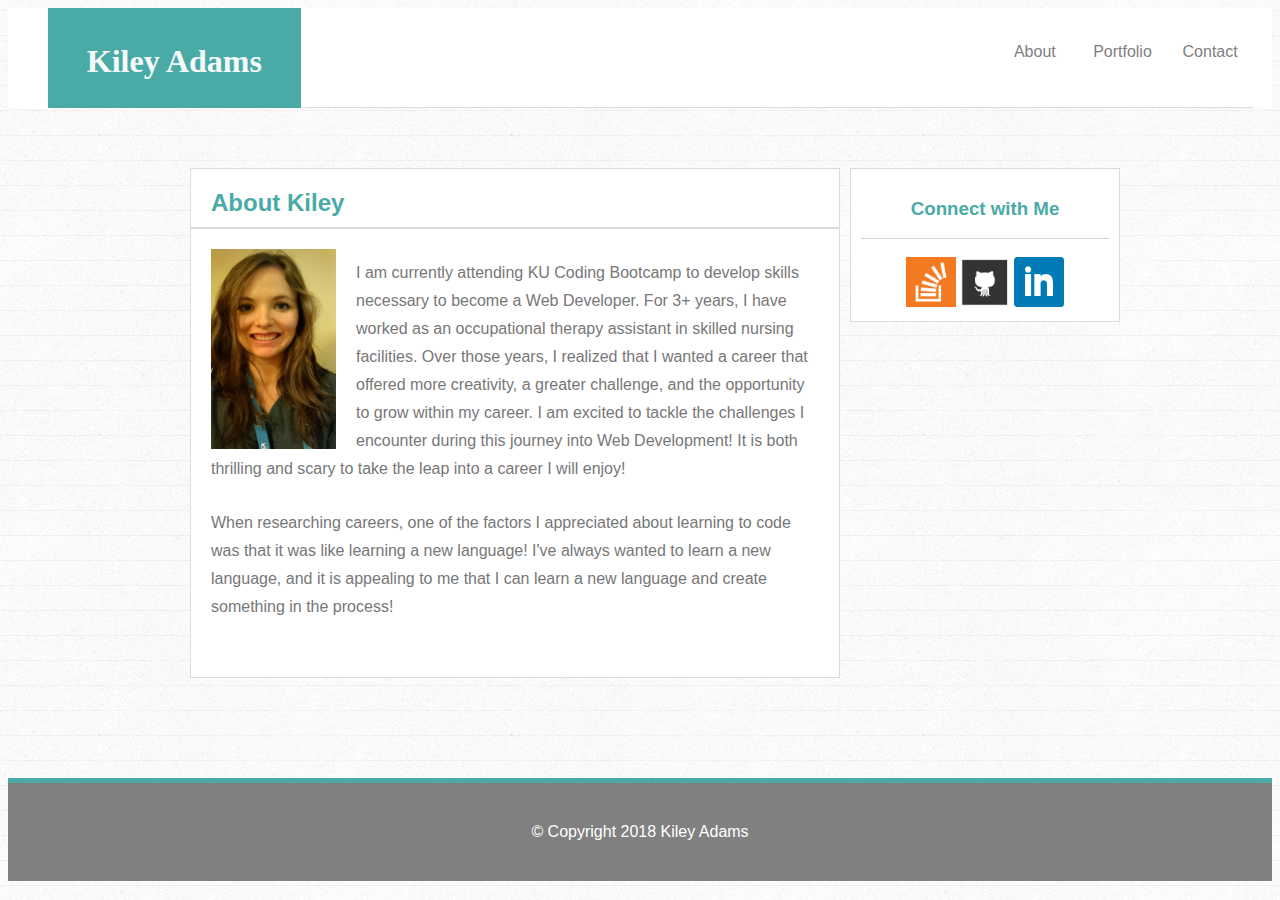
==== index.html @ e71f908f "initiated 640 media queries" ====
<!DOCTYPE html>
<html lang="en">

<head>
    <meta charset="UTF-8">
    <meta name="viewport" content="width=device-width,initial-scale=1">
    <title>About Kiley Adams</title>
    <link rel="stylesheet" type="text/css" href="assets/css/style.css">
    <link rel="stylesheet" type="text/css" href="assets/css/style.css">
</head>

<body>
        <header>
                <div class="logo">
            <h1 class="name-logo">Kiley Adams</h1>
        </div>
        <div class="links">
            <nav>
                <ul>
                    <li>
                        <a href="/index.html">About</a>
                    </li>
                    
                    <li>
                        <a href="/portfolio.html">Portfolio</a>
                    </li>
                    
                    <li>
                        <a href="/contact.html">Contact</a>
                    </li>
                </ul>
            </nav>
        </div>
    </header> 
<div class="content">
    <div>
    <div class="main">
                <h2>About Kiley</h2>
                <div class="image">
                    <img src="assets/images/Portfolio-picture.jpg" alt="a picture of Kiley" height="200"
                        width="125">
                </div>
                
                <p>
                    I am currently attending KU Coding Bootcamp to develop skills necessary to become a Web Developer. For 3+ years, I have worked
                    as an occupational therapy assistant in skilled nursing facilities. Over those years, I realized that I wanted a
                    career that offered more creativity, a greater challenge, and the opportunity to grow within my career. I am excited
                    to tackle the challenges I encounter during this journey into Web Development! It is both thrilling and scary to
                    take the leap into a career I will enjoy!
                </p>
                <p>
                    When researching careers, one of the factors I appreciated about learning to code was that it was like learning a new language!
                    I've always wanted to learn a new language, and it is appealing to me that I can learn a new language and create
                    something in the process!
                </p>

            </div>
            <div class="sidebar">
                <div class="connect"><h3>Connect with Me</h3></div>
                <br>
                <a href="https://stackoverflow.com/users/9201107/kiley" target="_blank">
                    <img class="overflow" src="assets/images/overflow.png" alt="Stackoverflow logo" height="50" width="50">
                </a>
                <a href="https://github.com/KileyAdams92" target="_blank">
                     <img class="github" src="assets/images/github.png" alt="Github logo" height="50" width="50">
                 </a>
                <a href="https://www.linkedin.com/in/kiley-adams-0223a6b8/" target="_blank">
                    <img class="linkedin" src="assets/images/linkedin.png" alt="Github logo" height="50" width="50">
                </a>
            </div>
        </div>
    </div>
   <footer>&copy; Copyright 2018 Kiley Adams</footer> 
</body>


</html>
---- assets/css/style.css ----
* {
      box-sizing: border-box;
      text-decoration: none;
  }
 

  .name-logo {
    width: 100%;
    height: 100%;
    background-color: #4aaaa5;
    margin: 0;
    padding-top: 35px;
    right: 100px;
}

.logo {
    background-color: #4aaaa5;
    height: 100%;
    width: 20%;
    text-align: center;
    display: inline-block;
    vertical-align: top;
    right: 50px;
    margin-left: 40px;
    
}  

.links {
    border-bottom: 1px solid gainsboro;
    height: 100%;
    display: inline-block;
    width: 75%;
}

nav {
    height: 100%;
    width: 300px;
    float: right;
   
}

 .content {
    width: 960px;
    padding-left: 30px;
    margin-left: 200px;
    margin: auto;
}



.main {
    width: 650px;
    float: left;
    padding-bottom: 40px; 
    background-color: white;
    margin-right: 10px;
    margin-top: 60px;
    border: 1px solid gainsboro;
    margin-bottom: 100px;
    
}

.sidebar {
    width: 270px;
    float: right;
    text-align: center;
    background-color: white;
    padding: 10px;
    margin-top: 60px;
    border: 1px solid gainsboro;
}

p {
    padding-left: 20px;
    padding-right: 20px;
    padding-top: 10px;
    line-height: 1.75;
}

.connect {
    /* padding: 10px; */
    border-bottom: 1px solid lightgrey;
    color: #4aaaa5;
}

ul {
    width: 100%;
    height: 100%;
    margin: 0;
}

li {
    list-style-type: none;
    padding-top: 35px;
    text-align: center;
    height: 100%;
    display: inline-block;
    width: 32%;
}

li a {
    float: left;
    text-decoration: none;
    color: gray;
    width: 100%;
} 
 

h1 {
    font-family: "Georgia", Times, "Times New Roman", serif;
    color: #f5fafa;
    
} 

 h2 {
    color: #4aaaa5;
    border-bottom: 2px solid gainsboro;
    padding-left: 20px;
    padding-bottom: 10px;
}

body {
    color: #777777;
    background-color: #ffffff;
    border-color: #dddddd;
    font-family: "Ariel", "Helvetica Neue", Helvetica, sans-serif;
    background-image: url("../images/linedpaper.png");
}


header {
    background-color: #ffffff;
    border-color: #cccccc;
    width: 100%;
    height: 100px;
    position: static;
    /* position: static; */
}



.image {
    padding-left: 20px;
    padding-right: 20px;
    float: left;
}


footer {
    background-color: gray;
    color: white;
    text-align: center;
    clear: both;
    padding: 40px;
    bottom: 0;
    border-top: 5px solid #4aaaa5;
    width: 100%;
}  

/* contact.html specific CSS below */
 
.form {
    padding-right: 20px;
    padding-left: 20px;
    padding-top: 20px;
    padding-bottom: 30px;
}

.name-label {
    padding-left: 20px;
    padding-top: 15px;
}

.mail-label {
    padding-left: 20px;
    padding-top: 15px;
}

.message-label {
    padding-left: 20px;
    padding-top: 15px;

}

label, input {
    display: block;
}

.button {
    padding-top: 15px;
    padding-left: 20px;
} 

placeholder {
    color: rgb(182, 176, 176);
}

/*portfolio.html specific CSS below */

.resize {
    width: 200px;
    height: 200px;
    margin-right: 80px;
    padding-bottom: 40px;
}

.images {
   padding-left: 80px;
   position: relative;
   width: 100%;
}

#hangman {
    position: absolute; 
    top: 95px; 
    left: 80px; 
    width: 200px;
    color: white;
    background-color: #4aaaa5;
    padding-top: 10px;
    padding-bottom: 10px;
    text-align: center;
}

#rpg {
    position: absolute; 
    top: 95px; 
    left: 364px; 
    width: 200px;
    color: white;
    background-color: #4aaaa5;
    padding-top: 10px;
    padding-bottom: 10px;
    text-align: center;
}

#trivia {
    position: absolute; 
    top: 297px; 
    left: 80px; 
    width: 200px;
    color: white;
    background-color: #4aaaa5;
    padding-top: 10px;
    padding-bottom: 10px;
    text-align: center;
}

#widget {
    position: absolute; 
    top: 297px; 
    left: 364px; 
    width: 200px;
    color: white;
    background-color: #4aaaa5;
    padding-top: 10px;
    padding-bottom: 10px;
    text-align: center;
}

#rps {
    position: absolute; 
    top: 501px; 
    left: 80px; 
    width: 200px;
    color: white;
    background-color: #4aaaa5;
    padding-top: 10px;
    padding-bottom: 10px;
    text-align: center;
}

textarea {
    min-width: 500px;
    min-height: 200px;
}

input {
    min-width: 500px;
}

button {
    background-color: #4aaaa5;
    font-size: 15px;
    min-width: 100px;
    min-height: 40px;
    color: white;
    border: none;
}



@media screen and (max-width: 640px) {
    .image {
        float:none;
        text-align: center;
    }

    .main {
        width: 60%;
        margin-bottom: 10px;
        float: none;
    }

    .sidebar {
        margin-top: 10px;
        width: 60%;
        float: left;
        margin-bottom: 30px;
        padding-right: 20px;
    }

    footer {
        margin-top: 20px;
    }
    
    header {
        margin-left: 0px;
    }

    .logo {
        width: 100%;
        margin-left: 0;
    }

    .links {
        padding-top: 15px;
        width: 100%;
        height: 50px;
        background-color: white;
    }

    li {
        padding: 0;
    }

    nav {
        float: none;
        text-align: center;
        width: 100%;
    }
}

@media screen (max-width: 768px) {
    
}


/* // Small devices (landscape phones, less than 768px)
@media (max-width: 767.98px) { ... }

// Medium devices (tablets, less than 992px)
@media (max-width: 991.98px) { ... }

// Large devices (desktops, less than 1200px)
@media (max-width: 1199.98px) { ... } */
---- assets/css/style.css ----
* {
      box-sizing: border-box;
      text-decoration: none;
  }
 

  .name-logo {
    width: 100%;
    height: 100%;
    background-color: #4aaaa5;
    margin: 0;
    padding-top: 35px;
    right: 100px;
}

.logo {
    background-color: #4aaaa5;
    height: 100%;
    width: 20%;
    text-align: center;
    display: inline-block;
    vertical-align: top;
    right: 50px;
    margin-left: 40px;
    
}  

.links {
    border-bottom: 1px solid gainsboro;
    height: 100%;
    display: inline-block;
    width: 75%;
}

nav {
    height: 100%;
    width: 300px;
    float: right;
   
}

 .content {
    width: 960px;
    padding-left: 30px;
    margin-left: 200px;
    margin: auto;
}



.main {
    width: 650px;
    float: left;
    padding-bottom: 40px; 
    background-color: white;
    margin-right: 10px;
    margin-top: 60px;
    border: 1px solid gainsboro;
    margin-bottom: 100px;
    
}

.sidebar {
    width: 270px;
    float: right;
    text-align: center;
    background-color: white;
    padding: 10px;
    margin-top: 60px;
    border: 1px solid gainsboro;
}

p {
    padding-left: 20px;
    padding-right: 20px;
    padding-top: 10px;
    line-height: 1.75;
}

.connect {
    /* padding: 10px; */
    border-bottom: 1px solid lightgrey;
    color: #4aaaa5;
}

ul {
    width: 100%;
    height: 100%;
    margin: 0;
}

li {
    list-style-type: none;
    padding-top: 35px;
    text-align: center;
    height: 100%;
    display: inline-block;
    width: 32%;
}

li a {
    float: left;
    text-decoration: none;
    color: gray;
    width: 100%;
} 
 

h1 {
    font-family: "Georgia", Times, "Times New Roman", serif;
    color: #f5fafa;
    
} 

 h2 {
    color: #4aaaa5;
    border-bottom: 2px solid gainsboro;
    padding-left: 20px;
    padding-bottom: 10px;
}

body {
    color: #777777;
    background-color: #ffffff;
    border-color: #dddddd;
    font-family: "Ariel", "Helvetica Neue", Helvetica, sans-serif;
    background-image: url("../images/linedpaper.png");
}


header {
    background-color: #ffffff;
    border-color: #cccccc;
    width: 100%;
    height: 100px;
    position: static;
    /* position: static; */
}



.image {
    padding-left: 20px;
    padding-right: 20px;
    float: left;
}


footer {
    background-color: gray;
    color: white;
    text-align: center;
    clear: both;
    padding: 40px;
    bottom: 0;
    border-top: 5px solid #4aaaa5;
    width: 100%;
}  

/* contact.html specific CSS below */
 
.form {
    padding-right: 20px;
    padding-left: 20px;
    padding-top: 20px;
    padding-bottom: 30px;
}

.name-label {
    padding-left: 20px;
    padding-top: 15px;
}

.mail-label {
    padding-left: 20px;
    padding-top: 15px;
}

.message-label {
    padding-left: 20px;
    padding-top: 15px;

}

label, input {
    display: block;
}

.button {
    padding-top: 15px;
    padding-left: 20px;
} 

placeholder {
    color: rgb(182, 176, 176);
}

/*portfolio.html specific CSS below */

.resize {
    width: 200px;
    height: 200px;
    margin-right: 80px;
    padding-bottom: 40px;
}

.images {
   padding-left: 80px;
   position: relative;
   width: 100%;
}

#hangman {
    position: absolute; 
    top: 95px; 
    left: 80px; 
    width: 200px;
    color: white;
    background-color: #4aaaa5;
    padding-top: 10px;
    padding-bottom: 10px;
    text-align: center;
}

#rpg {
    position: absolute; 
    top: 95px; 
    left: 364px; 
    width: 200px;
    color: white;
    background-color: #4aaaa5;
    padding-top: 10px;
    padding-bottom: 10px;
    text-align: center;
}

#trivia {
    position: absolute; 
    top: 297px; 
    left: 80px; 
    width: 200px;
    color: white;
    background-color: #4aaaa5;
    padding-top: 10px;
    padding-bottom: 10px;
    text-align: center;
}

#widget {
    position: absolute; 
    top: 297px; 
    left: 364px; 
    width: 200px;
    color: white;
    background-color: #4aaaa5;
    padding-top: 10px;
    padding-bottom: 10px;
    text-align: center;
}

#rps {
    position: absolute; 
    top: 501px; 
    left: 80px; 
    width: 200px;
    color: white;
    background-color: #4aaaa5;
    padding-top: 10px;
    padding-bottom: 10px;
    text-align: center;
}

textarea {
    min-width: 500px;
    min-height: 200px;
}

input {
    min-width: 500px;
}

button {
    background-color: #4aaaa5;
    font-size: 15px;
    min-width: 100px;
    min-height: 40px;
    color: white;
    border: none;
}



@media screen and (max-width: 640px) {
    .image {
        float:none;
        text-align: center;
    }

    .main {
        width: 60%;
        margin-bottom: 10px;
        float: none;
    }

    .sidebar {
        margin-top: 10px;
        width: 60%;
        float: left;
        margin-bottom: 30px;
        padding-right: 20px;
    }

    footer {
        margin-top: 20px;
    }
    
    header {
        margin-left: 0px;
    }

    .logo {
        width: 100%;
        margin-left: 0;
    }

    .links {
        padding-top: 15px;
        width: 100%;
        height: 50px;
        background-color: white;
    }

    li {
        padding: 0;
    }

    nav {
        float: none;
        text-align: center;
        width: 100%;
    }
}

@media screen (max-width: 768px) {
    
}


/* // Small devices (landscape phones, less than 768px)
@media (max-width: 767.98px) { ... }

// Medium devices (tablets, less than 992px)
@media (max-width: 991.98px) { ... }

// Large devices (desktops, less than 1200px)
@media (max-width: 1199.98px) { ... } */
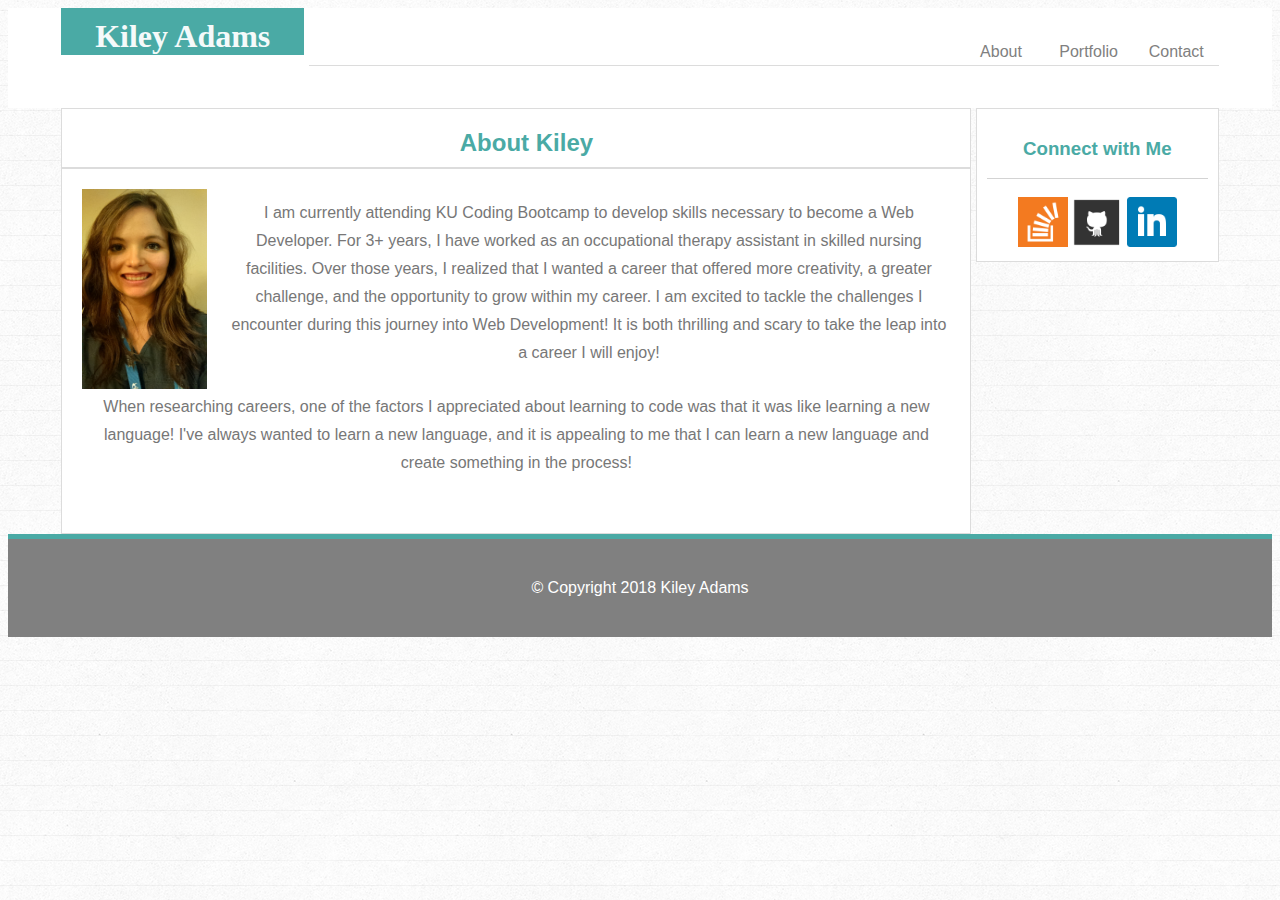
==== commit 2f6e4a30: "modified website in preparation for media queries, problem with max-width media query" ====
--- a/index.html
+++ b/index.html
@@ -10,66 +10,68 @@
 </head>
 
 <body>
-        <header>
-                <div class="logo">
-            <h1 class="name-logo">Kiley Adams</h1>
-        </div>
-        <div class="links">
-            <nav>
-                <ul>
-                    <li>
-                        <a href="/index.html">About</a>
-                    </li>
-                    
-                    <li>
-                        <a href="/portfolio.html">Portfolio</a>
-                    </li>
-                    
-                    <li>
-                        <a href="/contact.html">Contact</a>
-                    </li>
-                </ul>
-            </nav>
+    <header>
+        <div class="main-header">
+            <div class="logo">
+                <h1 class="name-logo">Kiley Adams</h1>
+            </div>
+            <div class="links">
+                <nav>
+                    <ul>
+                        <li>
+                            <a href="/index.html">About</a>
+                        </li>
+                        
+                        <li>
+                            <a href="/portfolio.html">Portfolio</a>
+                        </li>
+                        
+                        <li>
+                            <a href="/contact.html">Contact</a>
+                        </li>
+                    </ul>
+                </nav>
+            </div>
         </div>
     </header> 
 <div class="content">
-    <div>
-    <div class="main">
-                <h2>About Kiley</h2>
-                <div class="image">
-                    <img src="assets/images/Portfolio-picture.jpg" alt="a picture of Kiley" height="200"
-                        width="125">
-                </div>
-                
-                <p>
-                    I am currently attending KU Coding Bootcamp to develop skills necessary to become a Web Developer. For 3+ years, I have worked
-                    as an occupational therapy assistant in skilled nursing facilities. Over those years, I realized that I wanted a
-                    career that offered more creativity, a greater challenge, and the opportunity to grow within my career. I am excited
-                    to tackle the challenges I encounter during this journey into Web Development! It is both thrilling and scary to
-                    take the leap into a career I will enjoy!
-                </p>
-                <p>
-                    When researching careers, one of the factors I appreciated about learning to code was that it was like learning a new language!
-                    I've always wanted to learn a new language, and it is appealing to me that I can learn a new language and create
-                    something in the process!
-                </p>
+    <!-- <div> -->
+        <div class="main">
+            <h2>About Kiley</h2>
+            <div class="image">
+                <img src="assets/images/Portfolio-picture.jpg" alt="a picture of Kiley" height="200"
+                    width="125">
+            </div>
+            
+            <p>
+                I am currently attending KU Coding Bootcamp to develop skills necessary to become a Web Developer. For 3+ years, I have worked
+                as an occupational therapy assistant in skilled nursing facilities. Over those years, I realized that I wanted a
+                career that offered more creativity, a greater challenge, and the opportunity to grow within my career. I am excited
+                to tackle the challenges I encounter during this journey into Web Development! It is both thrilling and scary to
+                take the leap into a career I will enjoy!
+            </p>
+            <p>
+                When researching careers, one of the factors I appreciated about learning to code was that it was like learning a new language!
+                I've always wanted to learn a new language, and it is appealing to me that I can learn a new language and create
+                something in the process!
+            </p>
 
-            </div>
-            <div class="sidebar">
-                <div class="connect"><h3>Connect with Me</h3></div>
-                <br>
-                <a href="https://stackoverflow.com/users/9201107/kiley" target="_blank">
-                    <img class="overflow" src="assets/images/overflow.png" alt="Stackoverflow logo" height="50" width="50">
+        </div>
+        <div class="sidebar">
+            <div class="connect"><h3>Connect with Me</h3></div>
+            <br>
+            <a href="https://stackoverflow.com/users/9201107/kiley" target="_blank">
+                <img class="overflow" src="assets/images/overflow.png" alt="Stackoverflow logo" height="50" width="50">
+            </a>
+            <a href="https://github.com/KileyAdams92" target="_blank">
+                    <img class="github" src="assets/images/github.png" alt="Github logo" height="50" width="50">
                 </a>
-                <a href="https://github.com/KileyAdams92" target="_blank">
-                     <img class="github" src="assets/images/github.png" alt="Github logo" height="50" width="50">
-                 </a>
-                <a href="https://www.linkedin.com/in/kiley-adams-0223a6b8/" target="_blank">
-                    <img class="linkedin" src="assets/images/linkedin.png" alt="Github logo" height="50" width="50">
-                </a>
-            </div>
+            <a href="https://www.linkedin.com/in/kiley-adams-0223a6b8/" target="_blank">
+                <img class="linkedin" src="assets/images/linkedin.png" alt="Github logo" height="50" width="50">
+            </a>
         </div>
     </div>
+    <!-- </div> -->
    <footer>&copy; Copyright 2018 Kiley Adams</footer> 
 </body>
 
--- a/assets/css/style.css
+++ b/assets/css/style.css
@@ -10,7 +10,7 @@
     height: 100%;
     background-color: #4aaaa5;
     margin: 0;
-    padding-top: 35px;
+    padding-top: 10px;
     right: 100px;
 }
 
@@ -22,7 +22,7 @@
     display: inline-block;
     vertical-align: top;
     right: 50px;
-    margin-left: 40px;
+   
     
 }  
 
@@ -41,33 +41,33 @@
 }
 
  .content {
-    width: 960px;
+    width: 100%;
     padding-left: 30px;
     margin-left: 200px;
     margin: auto;
+    text-align: center;
+    padding: 0 2%;
 }
 
 
 
 .main {
-    width: 650px;
-    float: left;
+    width: 75%;
+    display: inline-block;
     padding-bottom: 40px; 
     background-color: white;
-    margin-right: 10px;
-    margin-top: 60px;
     border: 1px solid gainsboro;
-    margin-bottom: 100px;
+    
     
 }
 
 .sidebar {
-    width: 270px;
-    float: right;
-    text-align: center;
+    width: 20%;
+    display: inline-block;
+    text-align: center;
+    vertical-align: top;
     background-color: white;
     padding: 10px;
-    margin-top: 60px;
     border: 1px solid gainsboro;
 }
 
@@ -135,6 +135,8 @@
     width: 100%;
     height: 100px;
     position: static;
+    padding: 0 2%;
+    text-align: center;
     /* position: static; */
 }
 
@@ -289,10 +291,23 @@
     border: none;
 }
 
-
-
 @media screen and (max-width: 640px) {
-    .image {
+    .main {
+        width: 100%;
+        display: block;
+    }
+
+    .sidebar {
+        width: 100%;
+        display: block;
+    }
+}
+
+/* @media screen and (max-width: 640px) { */
+/* @media screen and (max-width: 640px) { */
+
+    
+    /* .image {
         float:none;
         text-align: center;
     }
@@ -300,12 +315,77 @@
     .main {
         width: 60%;
         margin-bottom: 10px;
-        float: none;
+        display: block;
     }
 
     .sidebar {
         margin-top: 10px;
         width: 60%;
+        display: block;
+        margin-bottom: 30px;
+        padding-right: 20px;
+    }
+
+    footer {
+        margin-top: 20px;
+    }
+    
+    header {
+        margin-left: 0px;
+        width: 100%;
+    }
+
+    .logo {
+        width: 100%;
+        margin-left: 0;
+    }
+
+    .links {
+        padding-top: 15px;
+        width: 100%;
+        height: 50px;
+        background-color: white;
+    }
+
+    li {
+        padding: 0;
+    }
+
+    nav {
+        float: none;
+        text-align: center;
+        width: 100%;
+    }
+} */
+/* 
+@media screen and (max-width: 768px) {
+  
+    /* .main-header {
+        width: 768px;
+    }
+
+    .image {
+        float: none;
+        text-align: center;
+    }
+
+    .name-logo {
+        width: 60px;
+    }
+
+    .links {
+        vertical-align: top;
+    }
+
+    .main {
+        width: 30%;
+        margin-bottom: 10px;
+        float: none;
+    }
+
+    .sidebar {
+        margin-top: 10px;
+        width: 100%%;
         float: left;
         margin-bottom: 30px;
         padding-right: 20px;
@@ -320,13 +400,14 @@
     }
 
     .logo {
-        width: 100%;
+        width: 25%;
         margin-left: 0;
+        height: 100%;
     }
 
     .links {
         padding-top: 15px;
-        width: 100%;
+        width: 75%;
         height: 50px;
         background-color: white;
     }
@@ -339,12 +420,10 @@
         float: none;
         text-align: center;
         width: 100%;
-    }
-}
-
-@media screen (max-width: 768px) {
-    
-}
+    } 
+    
+
+}  */
 
 
 /* // Small devices (landscape phones, less than 768px)
--- a/assets/css/style.css
+++ b/assets/css/style.css
@@ -10,7 +10,7 @@
     height: 100%;
     background-color: #4aaaa5;
     margin: 0;
-    padding-top: 35px;
+    padding-top: 10px;
     right: 100px;
 }
 
@@ -22,7 +22,7 @@
     display: inline-block;
     vertical-align: top;
     right: 50px;
-    margin-left: 40px;
+   
     
 }  
 
@@ -41,33 +41,33 @@
 }
 
  .content {
-    width: 960px;
+    width: 100%;
     padding-left: 30px;
     margin-left: 200px;
     margin: auto;
+    text-align: center;
+    padding: 0 2%;
 }
 
 
 
 .main {
-    width: 650px;
-    float: left;
+    width: 75%;
+    display: inline-block;
     padding-bottom: 40px; 
     background-color: white;
-    margin-right: 10px;
-    margin-top: 60px;
     border: 1px solid gainsboro;
-    margin-bottom: 100px;
+    
     
 }
 
 .sidebar {
-    width: 270px;
-    float: right;
-    text-align: center;
+    width: 20%;
+    display: inline-block;
+    text-align: center;
+    vertical-align: top;
     background-color: white;
     padding: 10px;
-    margin-top: 60px;
     border: 1px solid gainsboro;
 }
 
@@ -135,6 +135,8 @@
     width: 100%;
     height: 100px;
     position: static;
+    padding: 0 2%;
+    text-align: center;
     /* position: static; */
 }
 
@@ -289,10 +291,23 @@
     border: none;
 }
 
-
-
 @media screen and (max-width: 640px) {
-    .image {
+    .main {
+        width: 100%;
+        display: block;
+    }
+
+    .sidebar {
+        width: 100%;
+        display: block;
+    }
+}
+
+/* @media screen and (max-width: 640px) { */
+/* @media screen and (max-width: 640px) { */
+
+    
+    /* .image {
         float:none;
         text-align: center;
     }
@@ -300,12 +315,77 @@
     .main {
         width: 60%;
         margin-bottom: 10px;
-        float: none;
+        display: block;
     }
 
     .sidebar {
         margin-top: 10px;
         width: 60%;
+        display: block;
+        margin-bottom: 30px;
+        padding-right: 20px;
+    }
+
+    footer {
+        margin-top: 20px;
+    }
+    
+    header {
+        margin-left: 0px;
+        width: 100%;
+    }
+
+    .logo {
+        width: 100%;
+        margin-left: 0;
+    }
+
+    .links {
+        padding-top: 15px;
+        width: 100%;
+        height: 50px;
+        background-color: white;
+    }
+
+    li {
+        padding: 0;
+    }
+
+    nav {
+        float: none;
+        text-align: center;
+        width: 100%;
+    }
+} */
+/* 
+@media screen and (max-width: 768px) {
+  
+    /* .main-header {
+        width: 768px;
+    }
+
+    .image {
+        float: none;
+        text-align: center;
+    }
+
+    .name-logo {
+        width: 60px;
+    }
+
+    .links {
+        vertical-align: top;
+    }
+
+    .main {
+        width: 30%;
+        margin-bottom: 10px;
+        float: none;
+    }
+
+    .sidebar {
+        margin-top: 10px;
+        width: 100%%;
         float: left;
         margin-bottom: 30px;
         padding-right: 20px;
@@ -320,13 +400,14 @@
     }
 
     .logo {
-        width: 100%;
+        width: 25%;
         margin-left: 0;
+        height: 100%;
     }
 
     .links {
         padding-top: 15px;
-        width: 100%;
+        width: 75%;
         height: 50px;
         background-color: white;
     }
@@ -339,12 +420,10 @@
         float: none;
         text-align: center;
         width: 100%;
-    }
-}
-
-@media screen (max-width: 768px) {
-    
-}
+    } 
+    
+
+}  */
 
 
 /* // Small devices (landscape phones, less than 768px)
